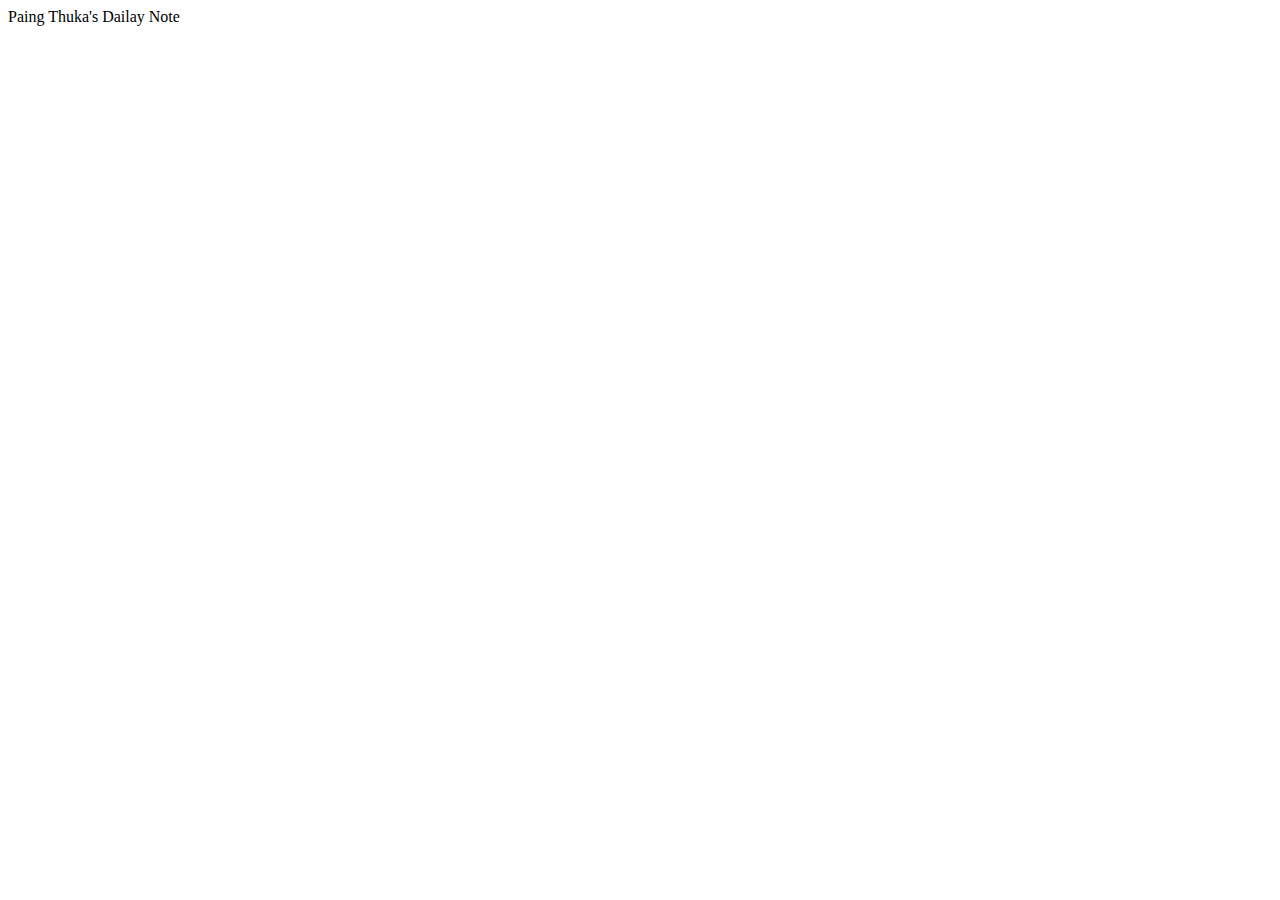
==== index.html @ 4b5932c8 "Firt Commit" ====
<html lang="en">
<head>
    <meta charset="UTF-8">
    <meta http-equiv="X-UA-Compatible" content="IE=edge">
    <meta name="viewport" content="width=device-width, initial-scale=1.0">
    <title>PTK Daily Note</title>
</head>
<body>
    Paing Thuka's Dailay Note
</body>
</html>
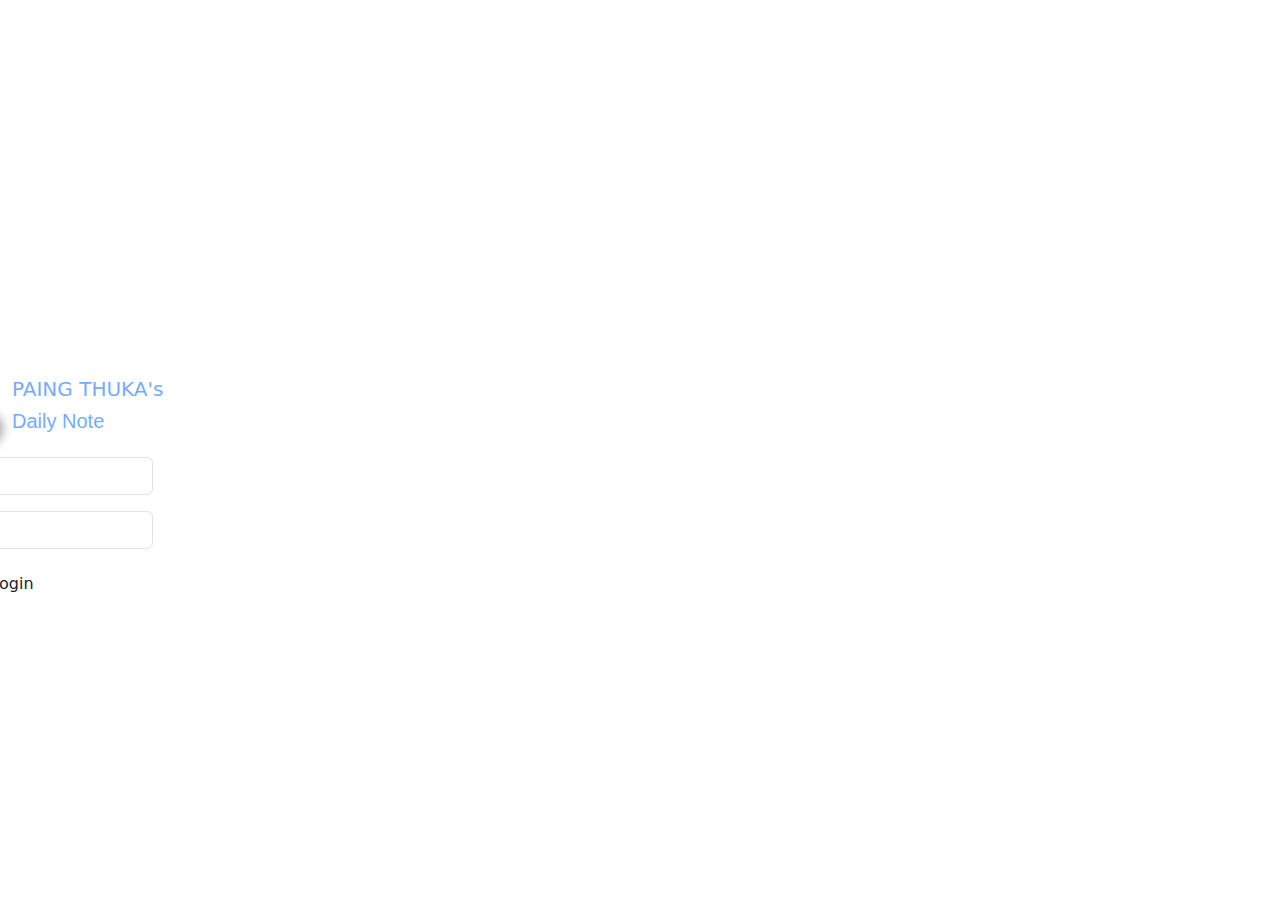
==== commit 96cb3d31: "login page created" ====
--- a/index.html
+++ b/index.html
@@ -1,11 +1,54 @@
 <html lang="en">
-<head>
-    <meta charset="UTF-8">
-    <meta http-equiv="X-UA-Compatible" content="IE=edge">
-    <meta name="viewport" content="width=device-width, initial-scale=1.0">
-    <title>PTK Daily Note</title>
-</head>
-<body>
-    Paing Thuka's Dailay Note
-</body>
+    <head>
+        <meta charset="UTF-8">
+        <meta http-equiv="X-UA-Compatible" content="IE=edge">
+        <meta name="viewport" content="width=device-width, initial-scale=1.0">
+        <title>PTK Daily Note Admin Page</title>
+        <link rel="stylesheet" href="/admin/assets/css/style.css">
+        <link rel="stylesheet" href="https://stackpath.bootstrapcdn.com/bootstrap/5.0.0-alpha2/css/bootstrap.min.css">
+        <script src="https://cdn.jsdelivr.net/npm/bootstrap@5.1.0/dist/js/bootstrap.bundle.min.js" integrity="sha384-U1DAWAznBHeqEIlVSCgzq+c9gqGAJn5c/t99JyeKa9xxaYpSvHU5awsuZVVFIhvj" crossorigin="anonymous"></script>
+    </head>
+    <body>
+        <main class="container-fluid">
+            <div class="position-relative login-box">
+                <div class="position-absolute lb-width top-50 left-50 translate-middle">
+                    <div class="row mb-3">
+                        <div class="col-6">
+                            <img src="/admin/assets/img/ptk-logo.png" alt="" class="pl-3 w-100 ptk-logo">
+                        </div>
+                        <div class="col-6 p-0 align-self-end">
+                            <h5 class="txt-alert-primary">PAING THUKA's</h5>
+                            <h5 class="txt-alert-primary font-cursive">Daily Note</h5>
+                        </div>
+                    </div>
+                    
+                    <!-- <h5 class="text-center py-3">Login</h5> -->
+                    <div class="input-group mb-3 px-3">
+                        <span class="input-group-text">
+                            <svg xmlns="http://www.w3.org/2000/svg" width="16" height="16" fill="currentColor" class="bi bi-person-circle" viewBox="0 0 16 16">
+                                <path d="M11 6a3 3 0 1 1-6 0 3 3 0 0 1 6 0z"/>
+                                <path fill-rule="evenodd" d="M0 8a8 8 0 1 1 16 0A8 8 0 0 1 0 8zm8-7a7 7 0 0 0-5.468 11.37C3.242 11.226 4.805 10 8 10s4.757 1.225 5.468 2.37A7 7 0 0 0 8 1z"/>
+                            </svg>
+                        </span>
+                        <input type="text" id="userName" class="form-control">
+                    </div>
+                    <div class="input-group mb-3 px-3">
+                        <span class="input-group-text">
+                            <svg xmlns="http://www.w3.org/2000/svg" width="16" height="16" fill="currentColor" class="bi bi-shield-lock" viewBox="0 0 16 16">
+                                <path d="M5.338 1.59a61.44 61.44 0 0 0-2.837.856.481.481 0 0 0-.328.39c-.554 4.157.726 7.19 2.253 9.188a10.725 10.725 0 0 0 2.287 2.233c.346.244.652.42.893.533.12.057.218.095.293.118a.55.55 0 0 0 .101.025.615.615 0 0 0 .1-.025c.076-.023.174-.061.294-.118.24-.113.547-.29.893-.533a10.726 10.726 0 0 0 2.287-2.233c1.527-1.997 2.807-5.031 2.253-9.188a.48.48 0 0 0-.328-.39c-.651-.213-1.75-.56-2.837-.855C9.552 1.29 8.531 1.067 8 1.067c-.53 0-1.552.223-2.662.524zM5.072.56C6.157.265 7.31 0 8 0s1.843.265 2.928.56c1.11.3 2.229.655 2.887.87a1.54 1.54 0 0 1 1.044 1.262c.596 4.477-.787 7.795-2.465 9.99a11.775 11.775 0 0 1-2.517 2.453 7.159 7.159 0 0 1-1.048.625c-.28.132-.581.24-.829.24s-.548-.108-.829-.24a7.158 7.158 0 0 1-1.048-.625 11.777 11.777 0 0 1-2.517-2.453C1.928 10.487.545 7.169 1.141 2.692A1.54 1.54 0 0 1 2.185 1.43 62.456 62.456 0 0 1 5.072.56z"/>
+                                <path d="M9.5 6.5a1.5 1.5 0 0 1-1 1.415l.385 1.99a.5.5 0 0 1-.491.595h-.788a.5.5 0 0 1-.49-.595l.384-1.99a1.5 1.5 0 1 1 2-1.415z"/>
+                            </svg>
+                        </span>
+                        <input type="text" id="userName" class="form-control">
+                    </div>
+                    <div class="px-3 mb-3">
+                        <bottom data-target="#" class="btn alert-primary w-100">Login</bottom>
+                    </div>
+                    
+                </div>
+            </div>
+            
+
+        </main>
+    </body>
 </html>--- a/admin/assets/css/style.css
+++ b/admin/assets/css/style.css
@@ -0,0 +1,28 @@
+nav{
+    height: 100vh;
+}
+
+.login-box{
+    height: 100vh;
+}
+
+.ptk-logo{
+    filter: drop-shadow(5px 5px 5px #aaa);
+}
+
+.txt-alert-primary{
+    color: #76acff;
+}
+
+.font-cursive {
+    font-family: Cursive, Brush Script MT, sans-serif;
+}
+
+.lb-width{
+    width: 100%;
+}
+@media screen and (min-width: 992px) {
+    .lb-width{
+        width: 25%;
+    }
+}